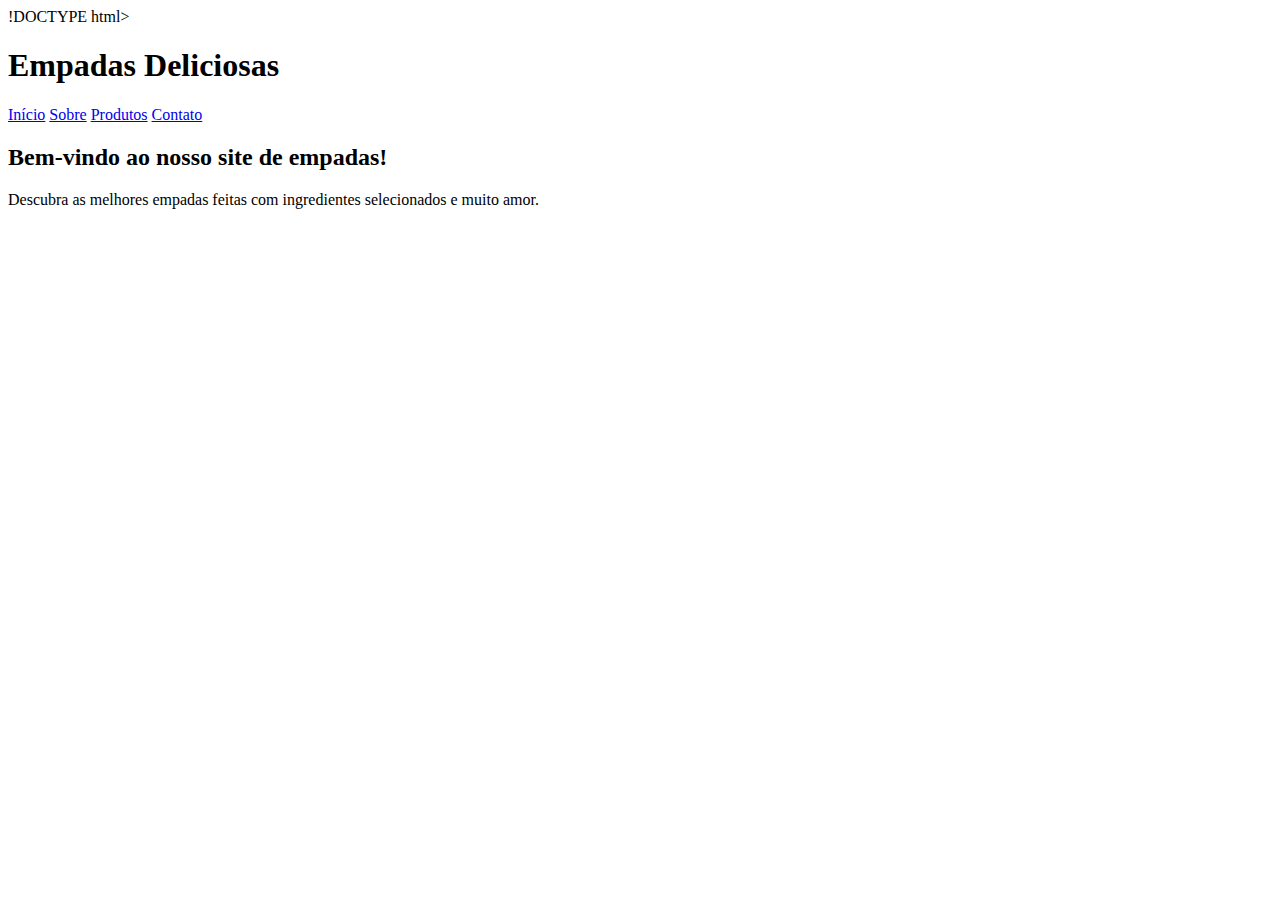
==== index.html @ efd7d80a "comit push" ====
!DOCTYPE html>
<html lang="pt-br">
<head>
    <meta charset="UTF-8">
    <meta name="viewport" content="width=device-width, initial-scale=1.0">
    <link rel="stylesheet" href="styles.css">
    <title>Empadas Deliciosas</title>
</head>
<body>
    <header>
        <h1>Empadas Deliciosas</h1>
    </header>
    <nav>
        <a href="inicio.html">Início</a>
        <a href="sobre.html">Sobre</a>
        <a href="produtos.html">Produtos</a>
        <a href="contato.html">Contato</a>
    </nav>
    <div class="container">
        <h2>Bem-vindo ao nosso site de empadas!</h2>
        <p>Descubra as melhores empadas feitas com ingredientes selecionados e muito amor.</p>
    </div>
</body>
</html>
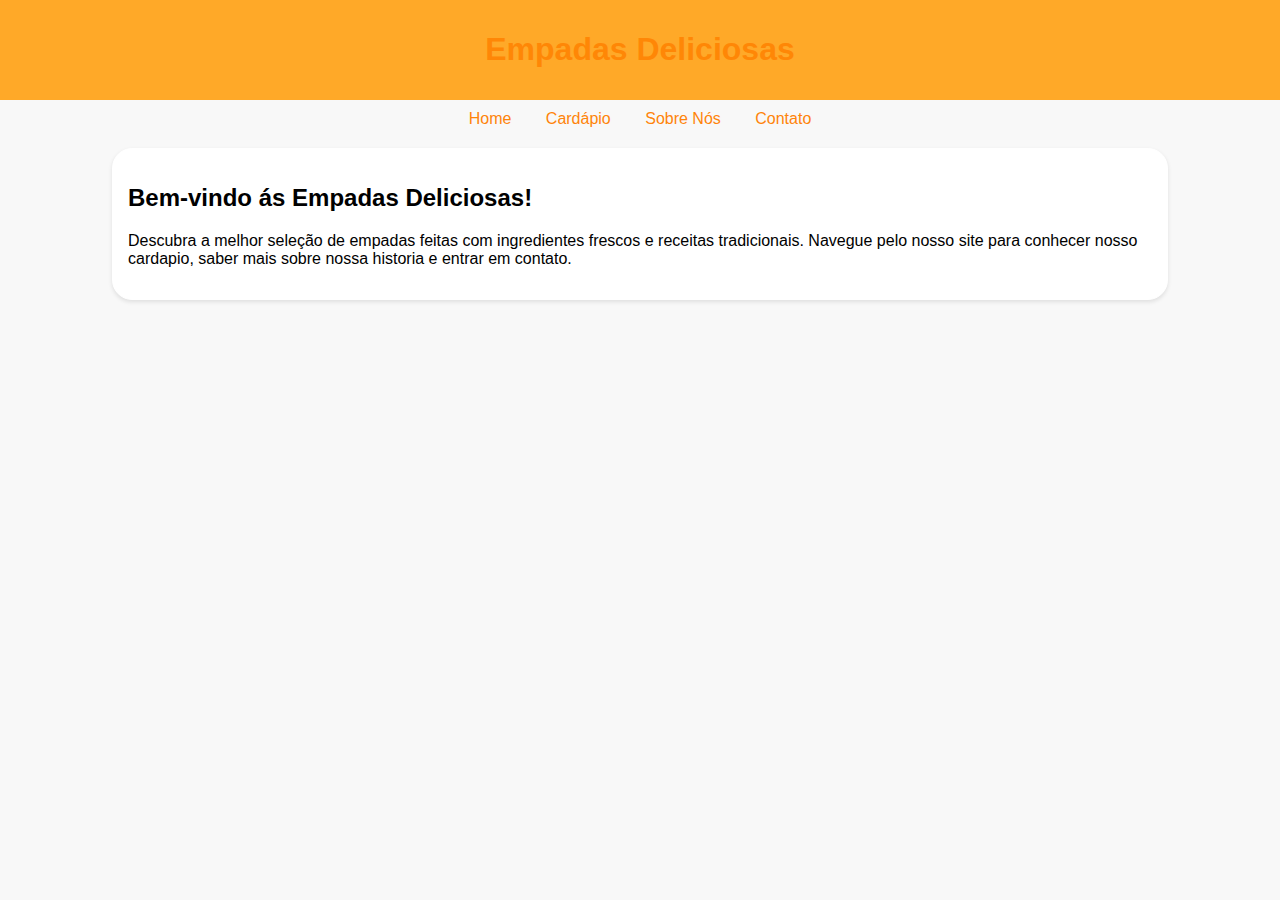
==== commit c8f207b3: "atualização 1" ====
--- a/index.html
+++ b/index.html
@@ -1,24 +1,26 @@
-!DOCTYPE html>
+<!DOCTYPE html>
 <html lang="pt-br">
 <head>
     <meta charset="UTF-8">
     <meta name="viewport" content="width=device-width, initial-scale=1.0">
+    <title>Empadas-Deliciosass</title>
     <link rel="stylesheet" href="styles.css">
-    <title>Empadas Deliciosas</title>
 </head>
 <body>
     <header>
         <h1>Empadas Deliciosas</h1>
     </header>
     <nav>
-        <a href="inicio.html">Início</a>
-        <a href="sobre.html">Sobre</a>
-        <a href="produtos.html">Produtos</a>
+        <a href="index.html">Home</a>
+        <a href="cardapio.html">Cardápio</a>
+        <a href="sobre.html">Sobre Nós</a>
         <a href="contato.html">Contato</a>
     </nav>
+   
     <div class="container">
-        <h2>Bem-vindo ao nosso site de empadas!</h2>
-        <p>Descubra as melhores empadas feitas com ingredientes selecionados e muito amor.</p>
+        <h2>Bem-vindo ás Empadas Deliciosas!</h2>
+        <p>Descubra a melhor seleção de empadas feitas com ingredientes frescos e receitas tradicionais. Navegue pelo nosso site para conhecer nosso cardapio, saber mais sobre nossa historia e entrar em contato.</p>
     </div>
+    
 </body>
-</html>+</html>
--- a/styles.css
+++ b/styles.css
@@ -0,0 +1,74 @@
+body {
+    font-family: Arial, sans-serif;
+    margin: 0;
+    padding: 0;
+    background-color: #f8f8f8;
+   
+}
+
+header {
+    background-color: #ffa928;
+    color: #ff8706;
+    padding: 10px ;
+    text-align: center;
+}
+
+nav {
+    text-align: center;
+    margin: 10px 0;
+}
+
+nav a {
+    margin: 15px;
+    color: #ff840a;
+    text-decoration: none;
+}
+
+nav a:hover {
+    text-decoration: underline;
+}
+
+.container {
+    width: 80%;
+    margin: 20px auto;
+    background-color: #fff;
+    padding: 15px;
+    border: 1px solid #ffffff;
+    border-radius: 20px;
+    box-shadow: 0 2px 4px rgba(0, 0, 0, 0.1);
+    
+    }
+
+
+.img-container {
+
+        display: flex;
+        justify-content: center;
+        align-items: center;
+    
+    }
+
+img {
+   width: 300px;
+   height: 250px;
+}
+ 
+
+table {
+    width: 100%;
+    border-collapse: collapse;
+    margin-top: 20px;
+}
+
+table, th, td {
+    border: 1px solid #ddd;
+}
+
+th, td {
+    padding: 10px;
+    text-align: left; 
+}
+
+th {
+    background-color: #f2f2f2;
+}